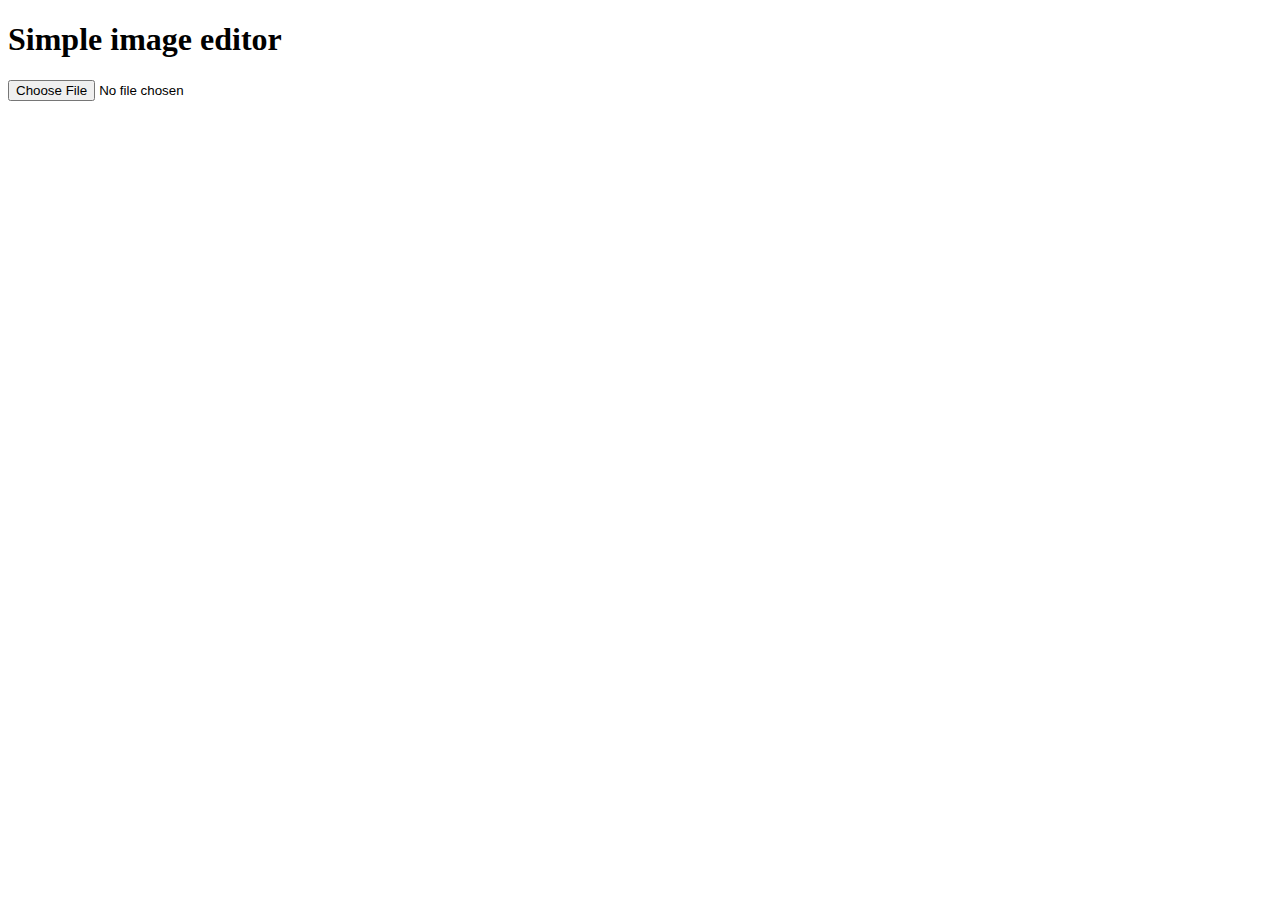
==== app.html @ 9a436420 "extract js and css files" ====
<!DOCTYPE html>
<html>
<head>
    <title>Simple image editor</title>
    <script type="text/javascript" src="js/jquery-1.5.js"></script>
    <script type="text/javascript" src="js/browser-detect.js"></script>
    <script type="text/javascript" src="js/pixastic.custom.js"></script>
    <script type="text/javascript" src="js/dilation.js"></script>
    <script type="text/javascript" src="js/erosion.js"></script>
    <script type="text/javascript" src="js/ui.js"></script>
    <link rel="stylesheet" type="text/css" href="css/style.css"/>
    <meta charset="UTF-8">
</head>
<body>

<div id="container">
    <h1>Simple image editor</h1>

    <input type='file' onchange="readURI(this);"/>

    <div id="filters" class="hidden">
        <label><input type="button" onclick="invert();" value="Invert image"/></label>
        <label><input type="button" onclick="dilation();" value="Dilation image"/></label>
        <label><input type="button" onclick="erosion();" value="Erosion image"/></label>
        <label><input type="button" onclick="reset();" value="Reset"/></label>
    </div>

    <canvas id="image" class="hidden"></canvas>

    <script type="text/javascript" src="js/load-image.js"></script>

    <br/>

    <label><input type="button" class="hidden" onclick="convertToPNG();" value="Convert to PNG"/></label>

    <div id="result"></div>
</div>

</body>
</html>
---- css/style.css ----
.hidden {
    display: none;
}
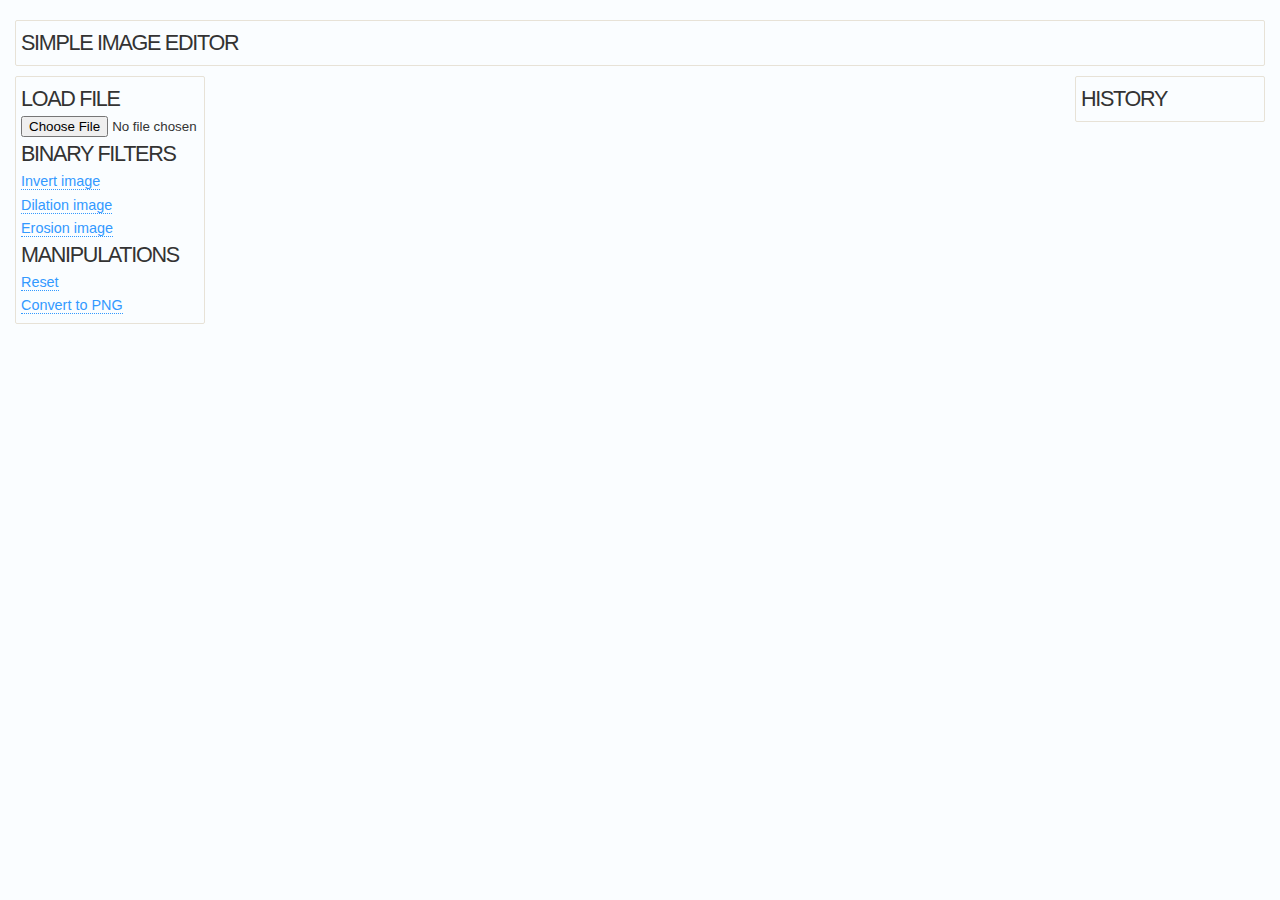
==== commit 84214722: "new style" ====
--- a/app.html
+++ b/app.html
@@ -1,40 +1,60 @@
 <!DOCTYPE html>
-<html>
+<html lang="en">
 <head>
+    <meta charset="utf-8">
     <title>Simple image editor</title>
-    <script type="text/javascript" src="js/jquery-1.5.js"></script>
-    <script type="text/javascript" src="js/browser-detect.js"></script>
-    <script type="text/javascript" src="js/pixastic.custom.js"></script>
-    <script type="text/javascript" src="js/dilation.js"></script>
-    <script type="text/javascript" src="js/erosion.js"></script>
-    <script type="text/javascript" src="js/ui.js"></script>
     <link rel="stylesheet" type="text/css" href="css/style.css"/>
-    <meta charset="UTF-8">
 </head>
 <body>
 
-<div id="container">
-    <h1>Simple image editor</h1>
+<header>
+    <hgroup>
+        <h1>Simple image editor</h1>
+    </hgroup>
+</header>
 
-    <input type='file' onchange="readURI(this);"/>
-
-    <div id="filters" class="hidden">
-        <label><input type="button" onclick="invert();" value="Invert image"/></label>
-        <label><input type="button" onclick="dilation();" value="Dilation image"/></label>
-        <label><input type="button" onclick="erosion();" value="Erosion image"/></label>
-        <label><input type="button" onclick="reset();" value="Reset"/></label>
+<section id="actions">
+    <h3>Load file</h3>
+    <div id="files">
+        <input type='file' onchange="readURI(this);"/>
     </div>
 
-    <canvas id="image" class="hidden"></canvas>
+    <h3>Binary filters</h3>
+    <div id="filters">
+        <ul>
+            <li><a href="#" id="invert">Invert image</a></li>
+            <li><a href="#" id="dilation">Dilation image</a></li>
+            <li><a href="#" id="erosion">Erosion image</a></li>
+        </ul>
+    </div>
 
-    <script type="text/javascript" src="js/load-image.js"></script>
+    <h3>Manipulations</h3>
+    <div id="manipulations">
+        <ul>
+            <li><a href="#" id="reset">Reset</a></li>
+            <li><a href="#" id="convert-to-png">Convert to PNG</a></li>
+        </ul>
+    </div>
+</section>
 
-    <br/>
+<article>
+    <canvas id="image"></canvas>
+    <div id="result"></div>
+</article>
 
-    <label><input type="button" class="hidden" onclick="convertToPNG();" value="Convert to PNG"/></label>
+<section id="right">
+    <h3>History</h3>
 
-    <div id="result"></div>
-</div>
+    <div id="history"></div>
+</section>
+
+<script type="text/javascript" src="js/jquery-1.5.js"></script>
+<script type="text/javascript" src="js/browser-detect.js"></script>
+<script type="text/javascript" src="js/pixastic.custom.js"></script>
+<script type="text/javascript" src="js/dilation.js"></script>
+<script type="text/javascript" src="js/erosion.js"></script>
+<script type="text/javascript" src="js/load-image.js"></script>
+<script type="text/javascript" src="js/ui.js"></script>
 
 </body>
 </html>--- a/css/style.css
+++ b/css/style.css
@@ -1,3 +1,93 @@
 .hidden {
     display: none;
-}+}
+
+#actions ul {
+    margin: 0;
+    padding: 0;
+}
+
+#actions li {
+    list-style: none;
+    margin: 0 0 3px 0;
+    padding: 0;
+}
+
+#actions a {
+    color: #3399ff;
+    text-decoration: none;
+    border-bottom: 1px dotted #3399ff;
+}
+
+body {
+    background: #fafdff;
+    font-family: "Myriad Pro", Myriad, Helvetica, Arial, sans-serif;
+    font-size: 90%;
+    color: #333333;
+    margin: 20px auto;
+    text-align: center;
+    line-height: 1.4em;
+    width: 1260px;
+}
+
+h1, h2, h3, h4, h5, h6 {
+    font-family: Helvetica, Arial, sans-serif;
+    font-size: 1.5em;
+    letter-spacing: -0.06em;
+    text-transform: uppercase;
+    font-weight: normal;
+    margin-top: 7px;
+    margin-bottom: 7px;
+}
+
+header, section, article, footer {
+    padding: 5px;
+    margin: 5px;
+}
+
+header, section, footer {
+    border-radius: 2px;
+    border: 1px solid #e7e2d7;
+}
+
+header {
+    display: block;
+    position: relative;
+    text-align: left;
+}
+
+nav {
+    text-align: center;
+    display: block;
+}
+
+nav ul {
+    padding: 0;
+    list-style-type: none;
+    display: inline;
+}
+
+nav li {
+    margin: 0 10px;
+    padding: 0;
+    list-style-type: none;
+    display: inline;
+}
+
+section#actions {
+    float: left;
+    width: 178px;
+    text-align: left;
+}
+
+section#right {
+    float: right;
+    width: 178px;
+    text-align: left;
+}
+
+article {
+    float: left;
+    width: 770px;
+    text-align: left;
+}
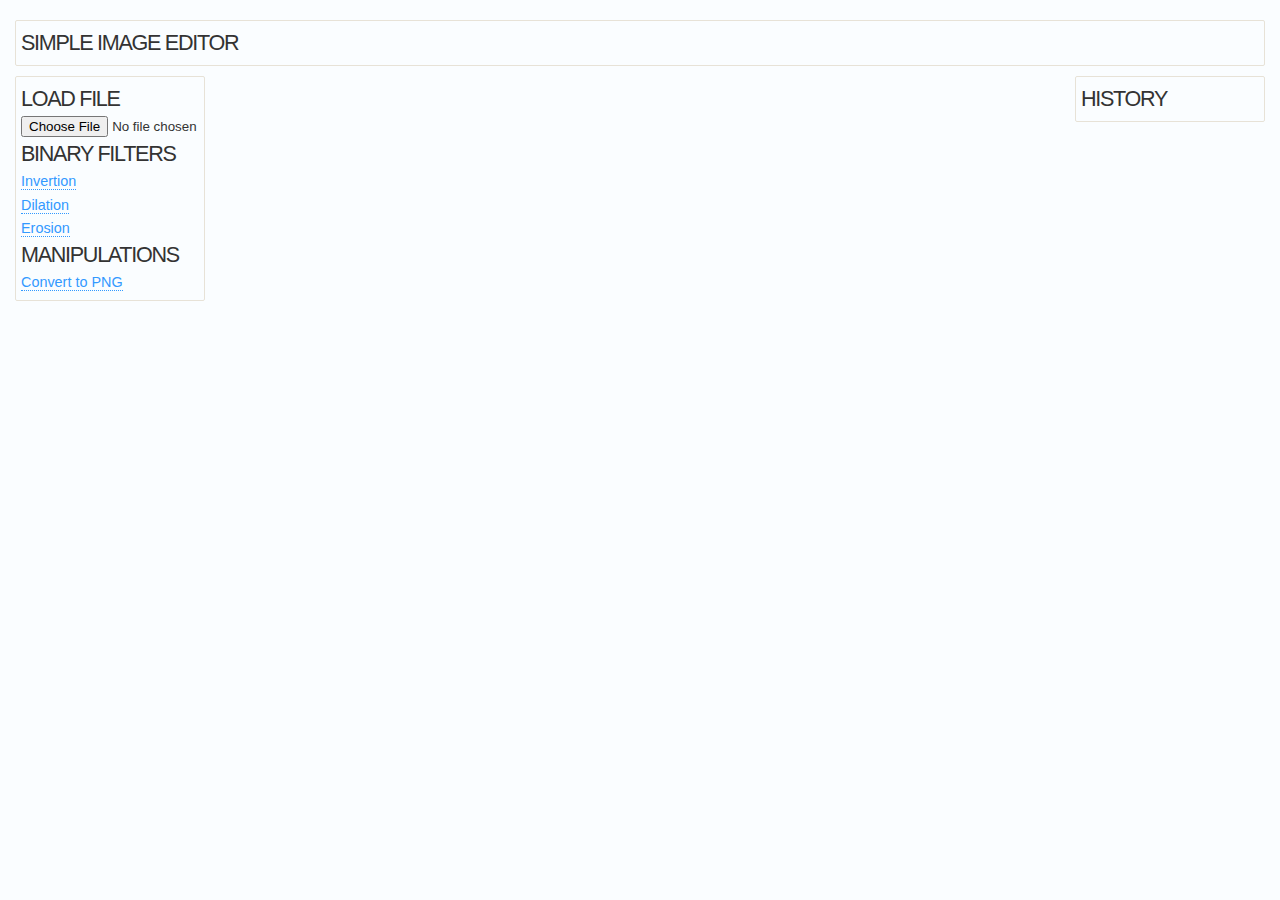
==== commit 3de86fd1: "history added" ====
--- a/app.html
+++ b/app.html
@@ -16,22 +16,21 @@
 <section id="actions">
     <h3>Load file</h3>
     <div id="files">
-        <input type='file' onchange="readURI(this);"/>
+        <input type='file' id="file-loader"/>
     </div>
 
     <h3>Binary filters</h3>
     <div id="filters">
         <ul>
-            <li><a href="#" id="invert">Invert image</a></li>
-            <li><a href="#" id="dilation">Dilation image</a></li>
-            <li><a href="#" id="erosion">Erosion image</a></li>
+            <li><a href="#" id="invertion">Invertion</a></li>
+            <li><a href="#" id="dilation">Dilation</a></li>
+            <li><a href="#" id="erosion">Erosion</a></li>
         </ul>
     </div>
 
     <h3>Manipulations</h3>
     <div id="manipulations">
         <ul>
-            <li><a href="#" id="reset">Reset</a></li>
             <li><a href="#" id="convert-to-png">Convert to PNG</a></li>
         </ul>
     </div>
@@ -45,7 +44,9 @@
 <section id="right">
     <h3>History</h3>
 
-    <div id="history"></div>
+    <div id="history">
+        <ul></ul>
+    </div>
 </section>
 
 <script type="text/javascript" src="js/jquery-1.5.js"></script>
@@ -53,7 +54,6 @@
 <script type="text/javascript" src="js/pixastic.custom.js"></script>
 <script type="text/javascript" src="js/dilation.js"></script>
 <script type="text/javascript" src="js/erosion.js"></script>
-<script type="text/javascript" src="js/load-image.js"></script>
 <script type="text/javascript" src="js/ui.js"></script>
 
 </body>
--- a/css/style.css
+++ b/css/style.css
@@ -2,18 +2,18 @@
     display: none;
 }
 
-#actions ul {
+section ul {
     margin: 0;
     padding: 0;
 }
 
-#actions li {
+section li {
     list-style: none;
     margin: 0 0 3px 0;
     padding: 0;
 }
 
-#actions a {
+section a {
     color: #3399ff;
     text-decoration: none;
     border-bottom: 1px dotted #3399ff;
@@ -40,8 +40,12 @@
     margin-bottom: 7px;
 }
 
-header, section, article, footer {
+header, section, footer {
     padding: 5px;
+    margin: 5px;
+}
+
+article {
     margin: 5px;
 }
 
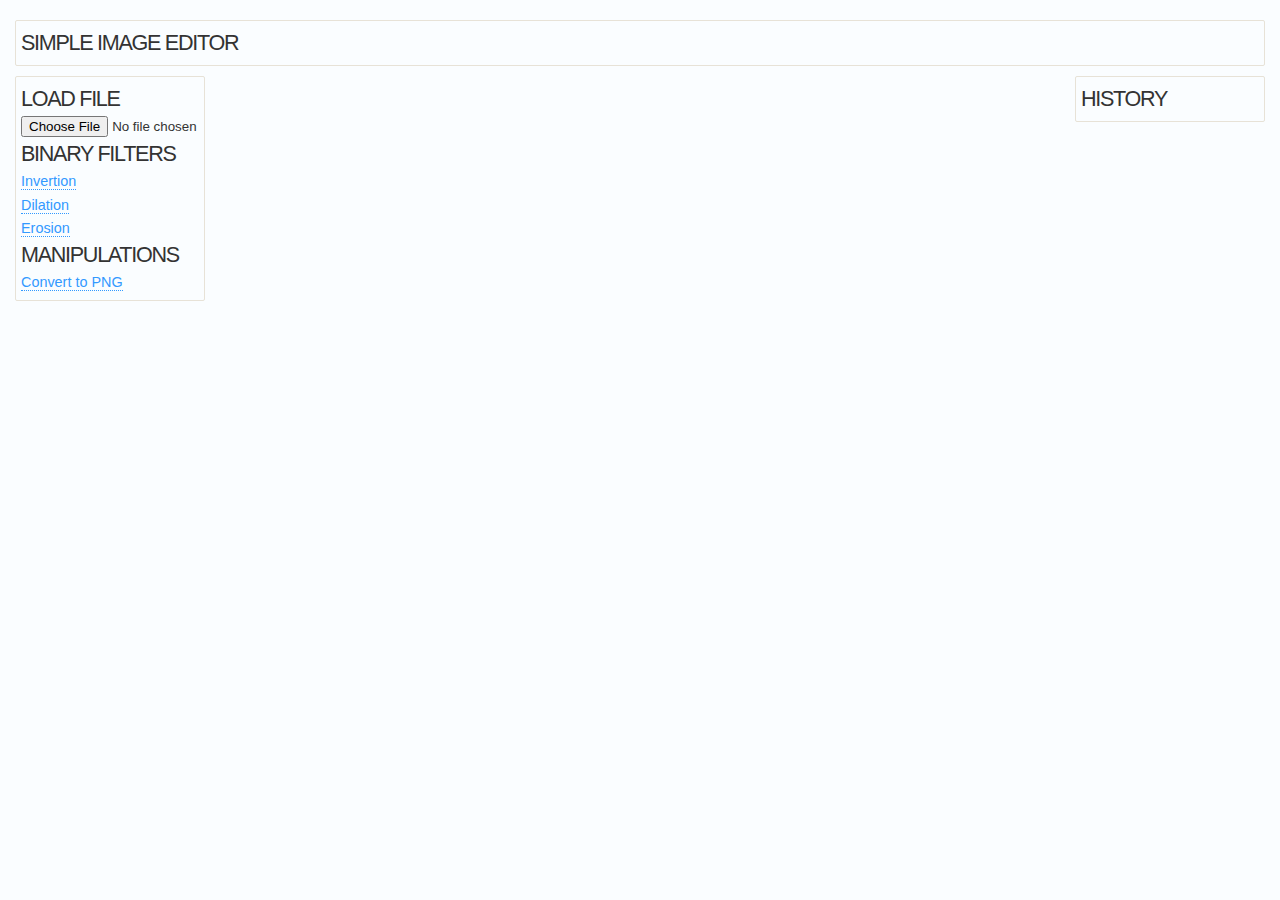
==== commit 46615522: "added firefox support" ====
--- a/app.html
+++ b/app.html
@@ -16,7 +16,7 @@
 <section id="actions">
     <h3>Load file</h3>
     <div id="files">
-        <input type='file' id="file-loader"/>
+        <input type='file' id="file-loader" size="10"/>
     </div>
 
     <h3>Binary filters</h3>
